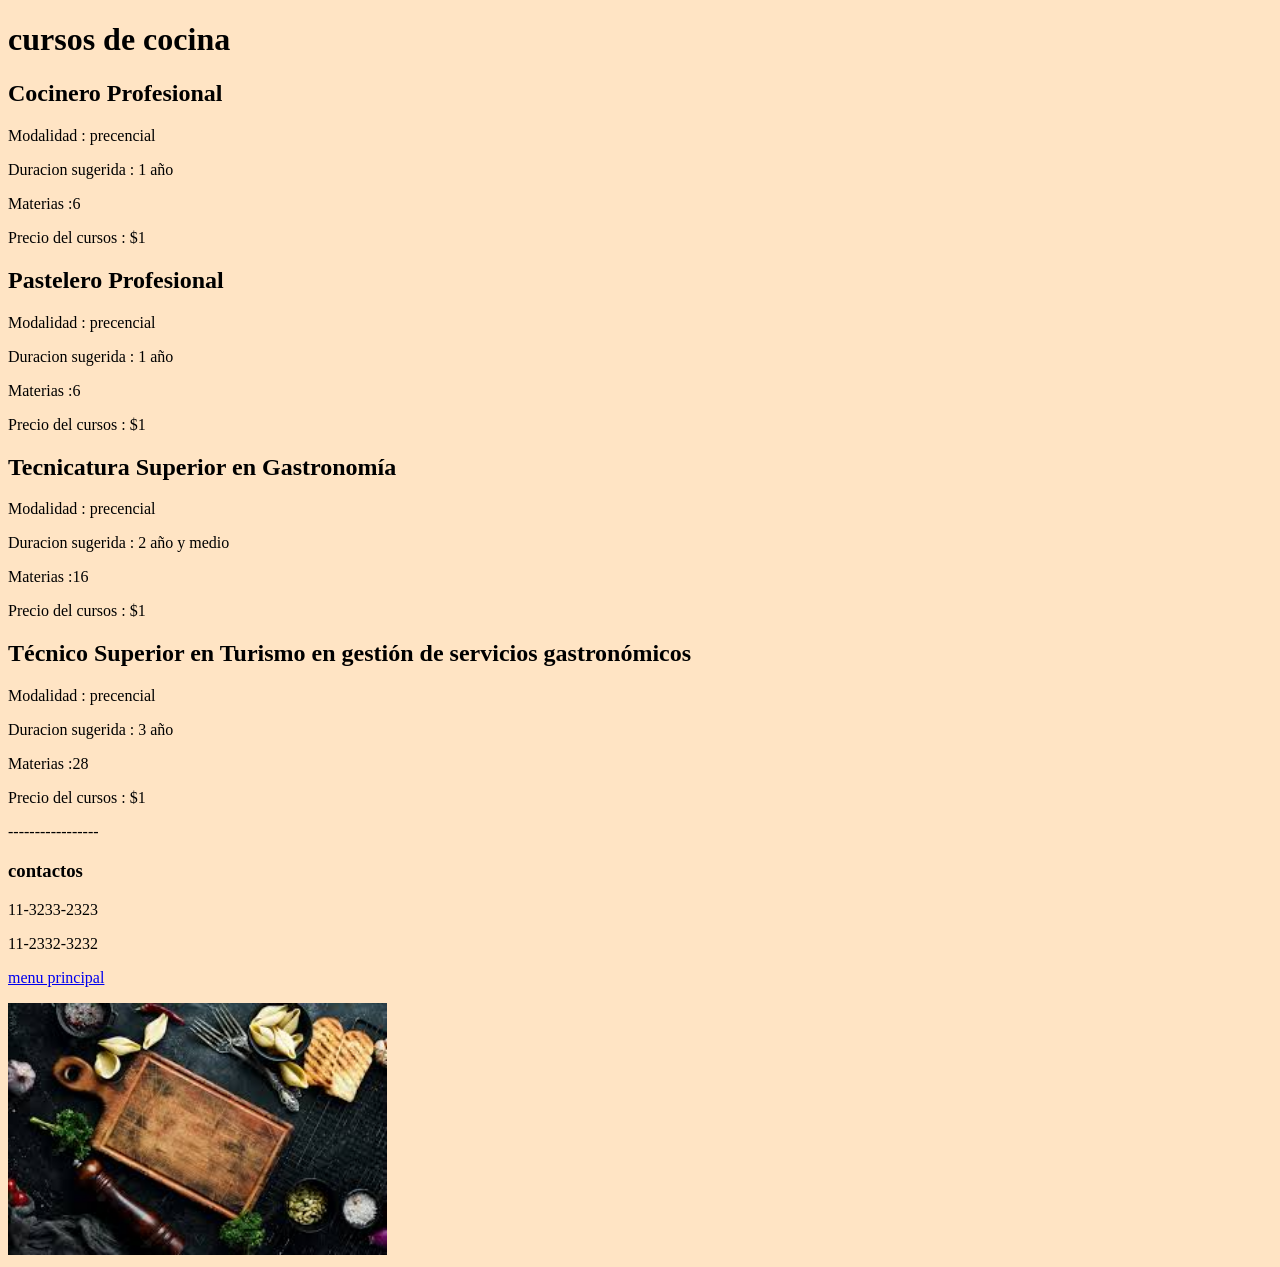
==== contactos-y-cursos.html @ 647537bb "cambio-total-de-la-pagina" ====
<!DOCTYPE html>
<html lang="en">
<head>
    <meta charset="UTF-8">
    <meta name="viewport" content="width=device-width, initial-scale=1.0">
    <title>Document</title>
</head>
<body style="background-color: bisque;">
    <h1>cursos de cocina</h1>
    <h2>Cocinero Profesional</h2>
        <p>Modalidad : precencial</p>
        <p>Duracion sugerida : 1 año</p>
        <p>Materias :6</p>
        <p>Precio del cursos : $1</p>
      <h2>Pastelero Profesional</h2>
        <p>Modalidad : precencial</p>
        <p>Duracion sugerida : 1 año</p>
        <p>Materias :6</p>
        <p>Precio del cursos : $1</p>
    <h2>Tecnicatura Superior en Gastronomía</h2>
        <p>Modalidad : precencial</p>
        <p>Duracion sugerida : 2 año y medio</p>
        <p>Materias :16</p>
        <p>Precio del cursos : $1</p>
    <h2>Técnico Superior en Turismo en gestión de servicios gastronómicos</h2>
        <p>Modalidad : precencial</p>
        <p>Duracion sugerida : 3 año</p>
        <p>Materias :28</p>
        <p>Precio del cursos : $1</p>
    <P>-----------------</P>
    <h3>contactos</h3>
    <p>11-3233-2323</p>
    <p>11-2332-3232</p>
  
 <a href="index.html">menu principal</a></p>
<img src="imagenes/img-cont.png" alt="ERROR-PNG" style="width: 30%;">
</body>
</html>
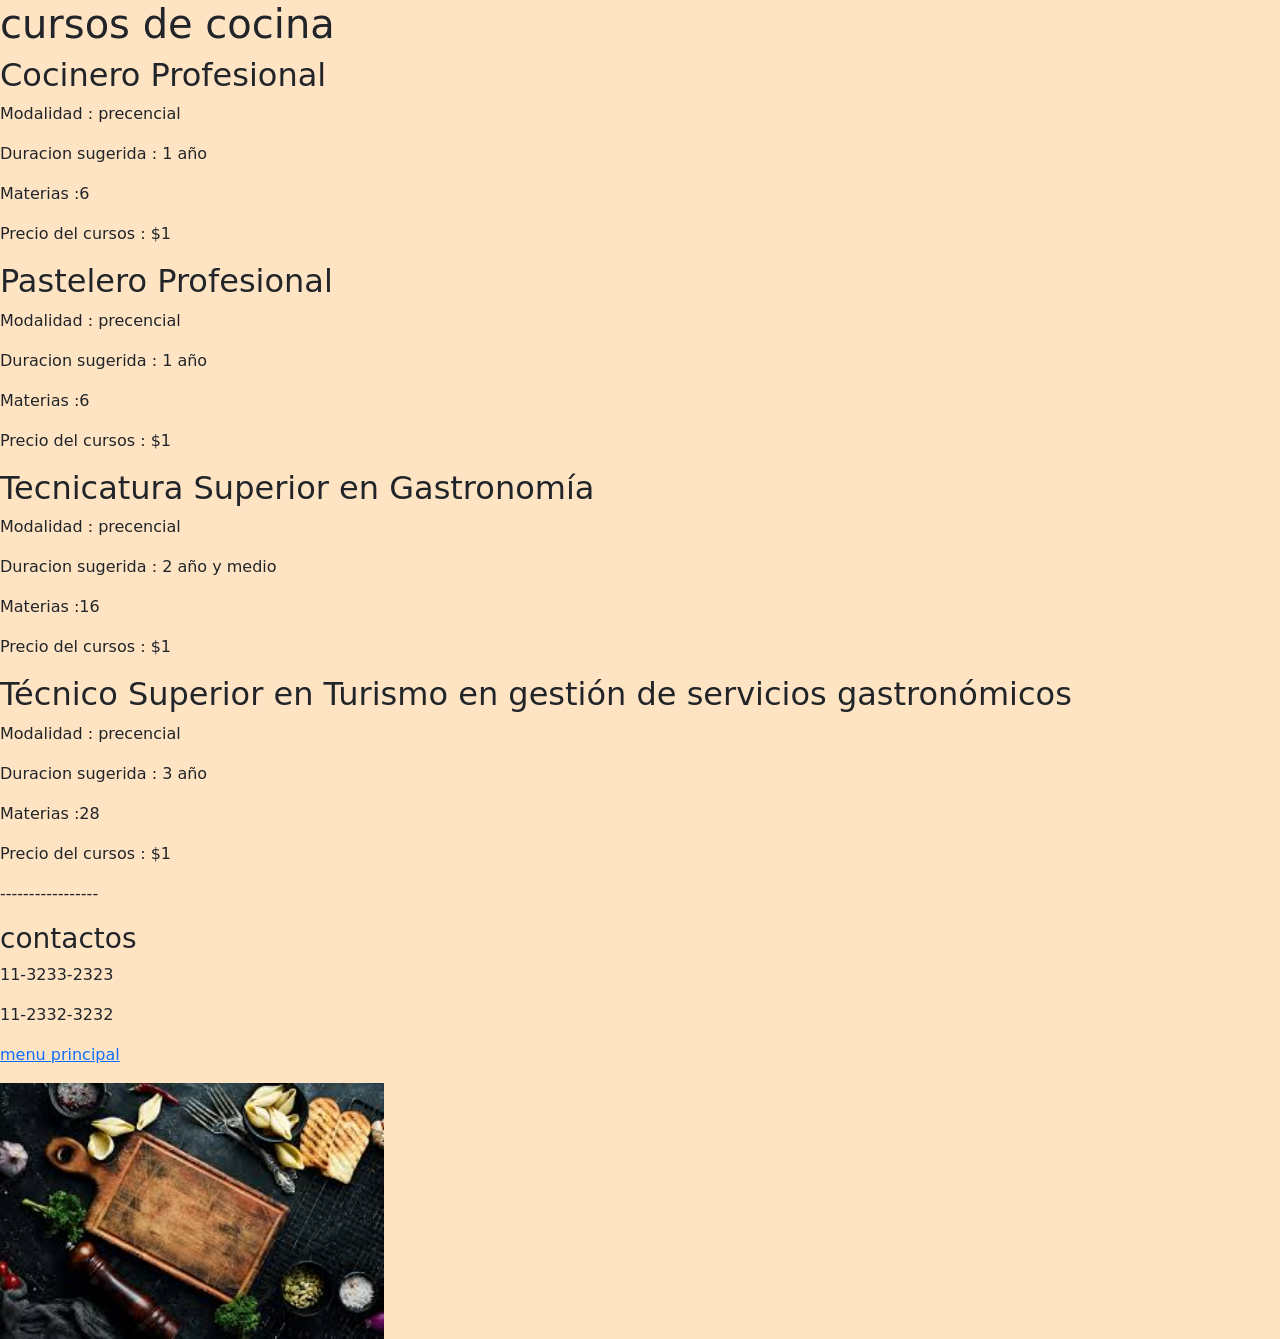
==== commit f5ccf03d: "Se agrego bustrap , resetas y responsib" ====
--- a/contactos-y-cursos.html
+++ b/contactos-y-cursos.html
@@ -1,38 +1,62 @@
 <!DOCTYPE html>
+
 <html lang="en">
+
 <head>
+
     <meta charset="UTF-8">
+
     <meta name="viewport" content="width=device-width, initial-scale=1.0">
+
     <title>Document</title>
+
+    <link href="https://cdn.jsdelivr.net/npm/bootstrap@5.3.8/dist/css/bootstrap.min.css" rel="stylesheet" integrity="sha384-sRIl4kxILFvY47J16cr9ZwB07vP4J8+LH7qKQnuqkuIAvNWLzeN8tE5YBujZqJLB" crossorigin="anonymous">
+
 </head>
+
 <body style="background-color: bisque;">
+
     <h1>cursos de cocina</h1>
+
     <h2>Cocinero Profesional</h2>
+
         <p>Modalidad : precencial</p>
         <p>Duracion sugerida : 1 año</p>
         <p>Materias :6</p>
         <p>Precio del cursos : $1</p>
-      <h2>Pastelero Profesional</h2>
+
+    <h2>Pastelero Profesional</h2>
+
         <p>Modalidad : precencial</p>
         <p>Duracion sugerida : 1 año</p>
         <p>Materias :6</p>
         <p>Precio del cursos : $1</p>
+
     <h2>Tecnicatura Superior en Gastronomía</h2>
+
         <p>Modalidad : precencial</p>
         <p>Duracion sugerida : 2 año y medio</p>
         <p>Materias :16</p>
         <p>Precio del cursos : $1</p>
+
     <h2>Técnico Superior en Turismo en gestión de servicios gastronómicos</h2>
+
         <p>Modalidad : precencial</p>
         <p>Duracion sugerida : 3 año</p>
         <p>Materias :28</p>
         <p>Precio del cursos : $1</p>
+
     <P>-----------------</P>
+
     <h3>contactos</h3>
-    <p>11-3233-2323</p>
-    <p>11-2332-3232</p>
+
+        <p>11-3233-2323</p>
+        <p>11-2332-3232</p>
   
  <a href="index.html">menu principal</a></p>
+
 <img src="imagenes/img-cont.png" alt="ERROR-PNG" style="width: 30%;">
+
 </body>
+
 </html>
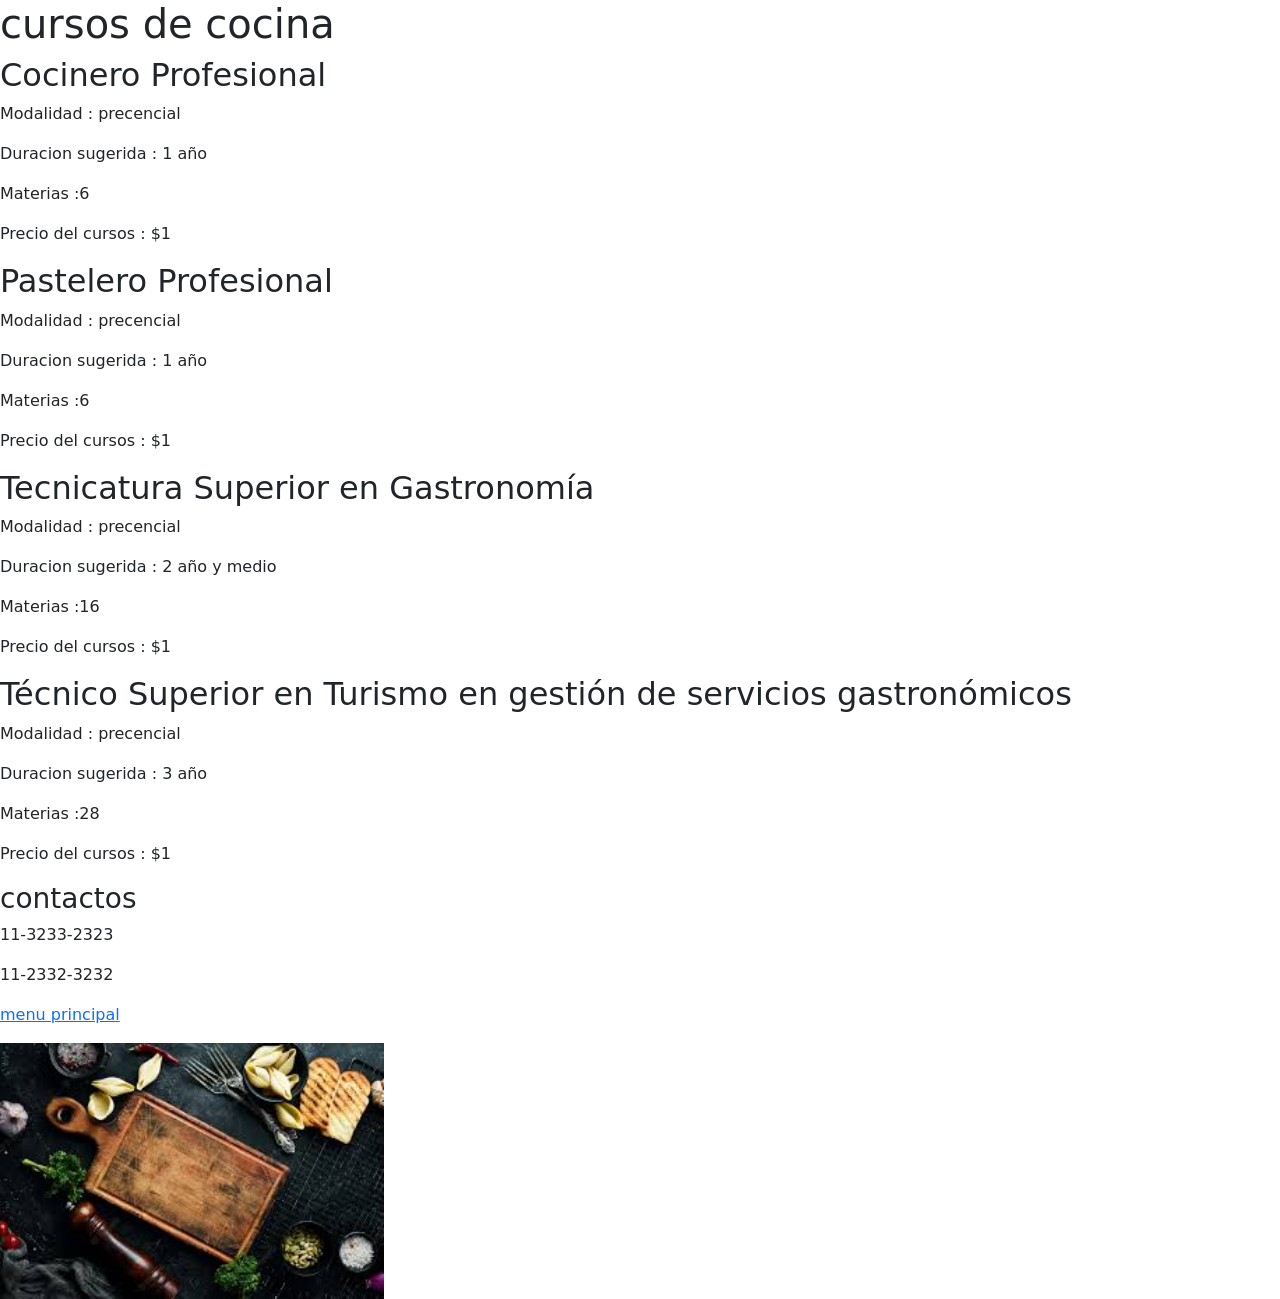
==== commit 1739325c: "arreglos y nuevos div" ====
--- a/contactos-y-cursos.html
+++ b/contactos-y-cursos.html
@@ -14,44 +14,61 @@
 
 </head>
 
-<body style="background-color: bisque;">
+<body>
 
-    <h1>cursos de cocina</h1>
+    <div>
 
-    <h2>Cocinero Profesional</h2>
+        <h1>cursos de cocina</h1>
 
-        <p>Modalidad : precencial</p>
-        <p>Duracion sugerida : 1 año</p>
-        <p>Materias :6</p>
-        <p>Precio del cursos : $1</p>
+        <div>
+       
+            <h2>Cocinero Profesional</h2>
 
-    <h2>Pastelero Profesional</h2>
+                <p>Modalidad : precencial</p>
+                <p>Duracion sugerida : 1 año</p>
+                <p>Materias :6</p>
+                <p>Precio del cursos : $1</p>
 
-        <p>Modalidad : precencial</p>
-        <p>Duracion sugerida : 1 año</p>
-        <p>Materias :6</p>
-        <p>Precio del cursos : $1</p>
+        </div>
 
-    <h2>Tecnicatura Superior en Gastronomía</h2>
+        <div>
 
-        <p>Modalidad : precencial</p>
-        <p>Duracion sugerida : 2 año y medio</p>
-        <p>Materias :16</p>
-        <p>Precio del cursos : $1</p>
+            <h2>Pastelero Profesional</h2>
 
-    <h2>Técnico Superior en Turismo en gestión de servicios gastronómicos</h2>
+                <p>Modalidad : precencial</p>
+                <p>Duracion sugerida : 1 año</p>
+                <p>Materias :6</p>
+                <p>Precio del cursos : $1</p>
 
-        <p>Modalidad : precencial</p>
-        <p>Duracion sugerida : 3 año</p>
-        <p>Materias :28</p>
-        <p>Precio del cursos : $1</p>
+        </div>       
 
-    <P>-----------------</P>
+        <div>
+        
+            <h2>Tecnicatura Superior en Gastronomía</h2>
 
-    <h3>contactos</h3>
+               <p>Modalidad : precencial</p>
+               <p>Duracion sugerida : 2 año y medio</p>
+               <p>Materias :16</p>
+               <p>Precio del cursos : $1</p>
 
-        <p>11-3233-2323</p>
-        <p>11-2332-3232</p>
+        </div>    
+
+        <div>
+        
+            <h2>Técnico Superior en Turismo en gestión de servicios gastronómicos</h2>
+
+                <p>Modalidad : precencial</p>
+                <p>Duracion sugerida : 3 año</p>
+                <p>Materias :28</p>
+                <p>Precio del cursos : $1</p>
+
+        </div>
+   
+    </div>
+        <h3>contactos</h3>
+
+            <p>11-3233-2323</p>
+            <p>11-2332-3232</p>
   
  <a href="index.html">menu principal</a></p>
 
